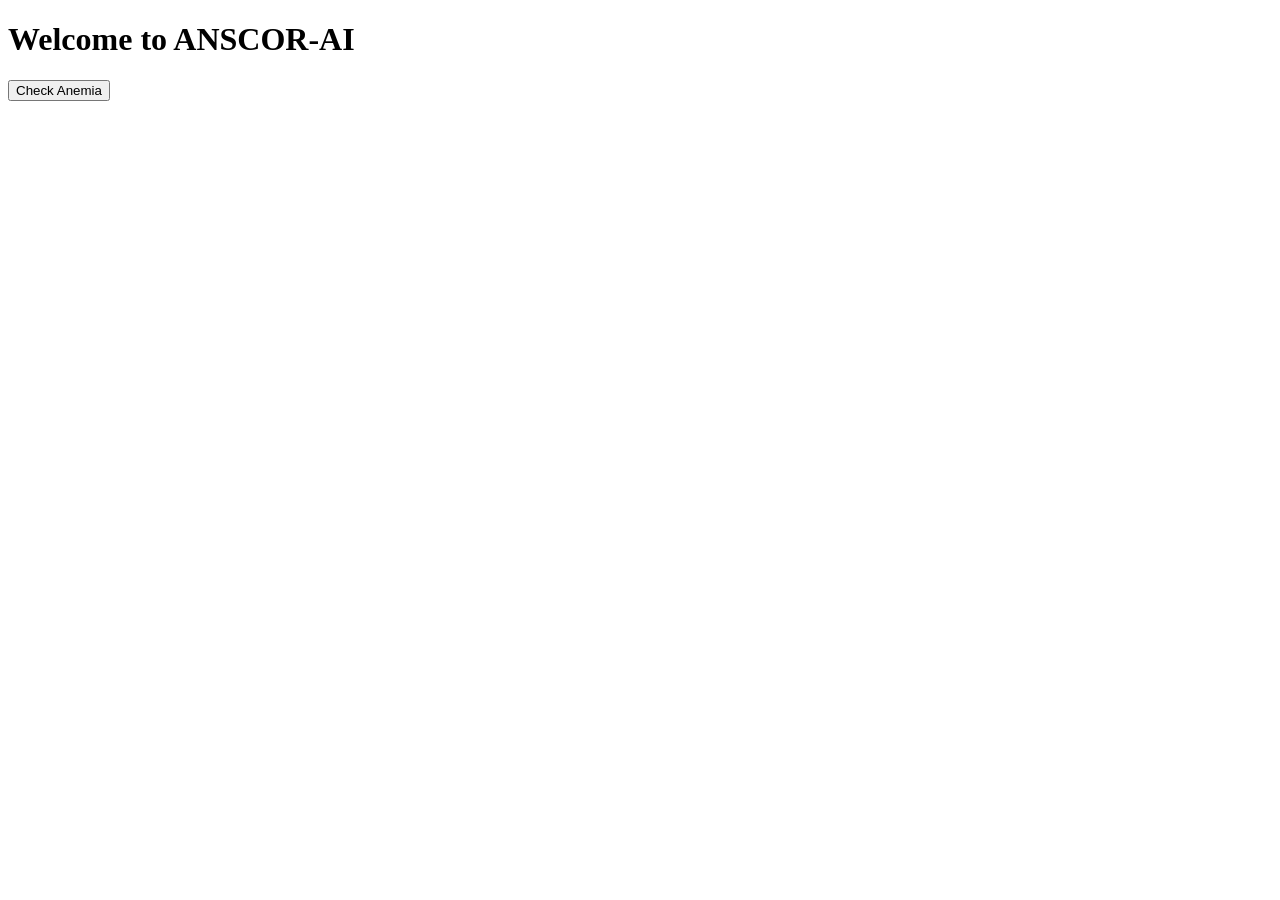
==== frontend/home.html @ 3c41e47d "Frontend pages + upload integration" ====
<!DOCTYPE html>
<html>
<head>
    <title>Home</title>
</head>
<body>
    <h1>Welcome to ANSCOR-AI</h1>
    <button onclick="goUpload()">Check Anemia</button>

<script>
function goUpload(){
    window.location.href = "upload.html";
}
</script>
</body>
</html>
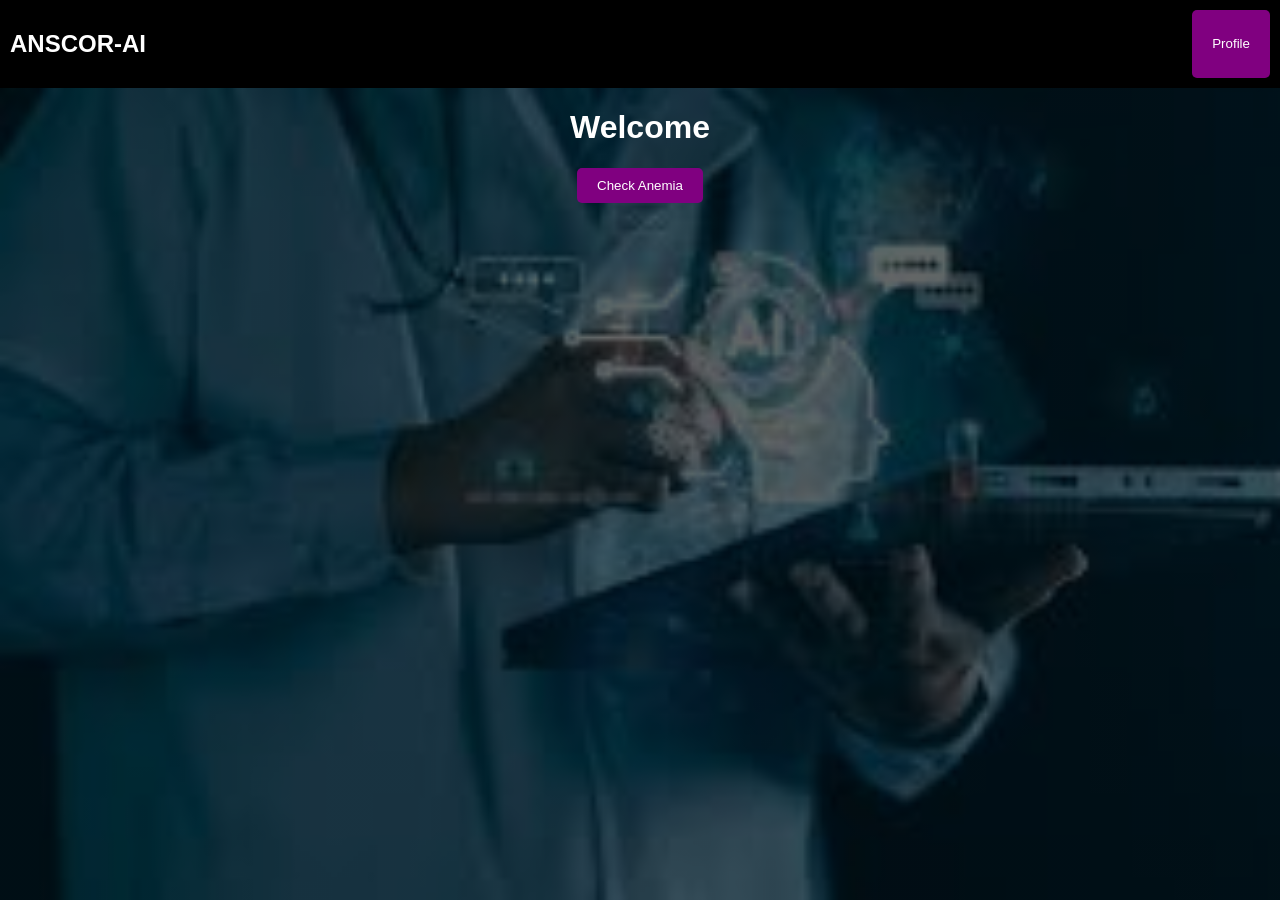
==== commit 66c75a1b: "UI updated + upload page + symptoms + profile improvements" ====
--- a/frontend/home.html
+++ b/frontend/home.html
@@ -1,16 +1,21 @@
 <!DOCTYPE html>
 <html>
 <head>
-    <title>Home</title>
+<title>Home</title>
+<link rel="stylesheet" href="style.css">
 </head>
+
 <body>
-    <h1>Welcome to ANSCOR-AI</h1>
-    <button onclick="goUpload()">Check Anemia</button>
 
-<script>
-function goUpload(){
-    window.location.href = "upload.html";
-}
-</script>
+<div class="navbar">
+    <h2>ANSCOR-AI</h2>
+    <button onclick="goProfile()">Profile</button>
+</div>
+
+<h1>Welcome</h1>
+
+<button onclick="goUpload()">Check Anemia</button>
+
+<script src="script.js"></script>
 </body>
 </html>
--- a/frontend/style.css
+++ b/frontend/style.css
@@ -0,0 +1,180 @@
+body {
+    margin: 0;
+    font-family: Arial;
+
+    background: linear-gradient(rgba(0,0,0,0.6), rgba(0,0,0,0.6)),
+                url("./assets/medical.jpg");
+
+    background-size: cover;
+    background-position: center;
+    background-attachment: fixed;
+
+    color: white;
+}
+
+body {
+    font-family: Arial;
+    text-align: center;
+    margin-top: 100px;
+}
+
+.container {
+    border: 1px solid #ccc;
+    padding: 20px;
+    display: inline-block;
+}
+body {
+    margin: 0;
+    font-family: Arial;
+}
+
+/* Split layout */
+.split {
+    display: flex;
+    height: 100vh;
+}
+
+.left h1 {
+    font-size: 40px;
+    color: #00ffff;
+}
+
+.left p {
+    color: #ffffff;
+    font-weight: bold;
+}
+
+.left {
+    width: 50%;
+    height: 100vh;
+    position: relative;
+
+    background: linear-gradient(rgba(0,0,0,0.6), rgba(0,0,0,0.6)),
+                url("./assets/bg.jpg");
+    background-size: cover;
+    background-position: center;
+
+    color: #00e6e6;   /* cyan text */
+    display: flex;
+    justify-content: center;
+    align-items: center;
+    flex-direction: column;
+}
+
+.right {
+    width: 50%;
+    padding: 50px;
+    background: #0d0d2b;
+    color: white;
+}
+
+input {
+    width: 80%;
+    padding: 10px;
+    margin: 10px;
+}
+
+button {
+    padding: 10px 20px;
+    background: purple;
+    color: white;
+    border: none;
+}
+
+/* Navbar */
+.navbar {
+    display: flex;
+    justify-content: space-between;
+    background: black;
+    color: white;
+    padding: 10px;
+}
+
+/* Upload icons */
+.options {
+    display: flex;
+    gap: 30px;
+    justify-content: center;
+}
+
+.options label {
+    text-align: center;
+    cursor: pointer;
+}
+
+.profile-box {
+    position: absolute;
+    top: 20px;
+    right: 20px;
+
+    background: rgba(0, 0, 0, 0.7);   /* dark transparent */
+    color: white;
+
+    padding: 20px;
+    border-radius: 10px;
+
+    box-shadow: 0px 0px 10px black;
+    width: 250px;
+    z-index: 1000;   /* ensures it shows above everything */
+}
+
+.profile-box p {
+    margin: 6px 0;
+    font-size: 14px;
+}
+
+.section {
+    background: rgba(0, 0, 0, 0.6);
+    margin: 30px auto;
+    padding: 20px;
+    width: 60%;
+    border-radius: 10px;
+    text-align: center;
+}
+
+.upload-box {
+    display: flex;
+    justify-content: space-around;
+    margin: 20px;
+}
+
+.upload-box label {
+    cursor: pointer;
+    padding: 15px;
+    background: #222;
+    border-radius: 10px;
+}
+
+.upload-box input {
+    display: none;
+}
+
+button {
+    padding: 10px 20px;
+    background: purple;
+    color: white;
+    border: none;
+    border-radius: 5px;
+}
+
+.survey {
+    width: 80%;
+    margin: auto;
+}
+
+.row {
+    display: flex;
+    justify-content: space-between;   /* left text, right checkbox */
+    align-items: center;
+
+    padding: 10px;
+    border-bottom: 1px solid gray;
+}
+
+.row span {
+    text-align: left;
+}
+
+.row input {
+    transform: scale(1.2);
+}
